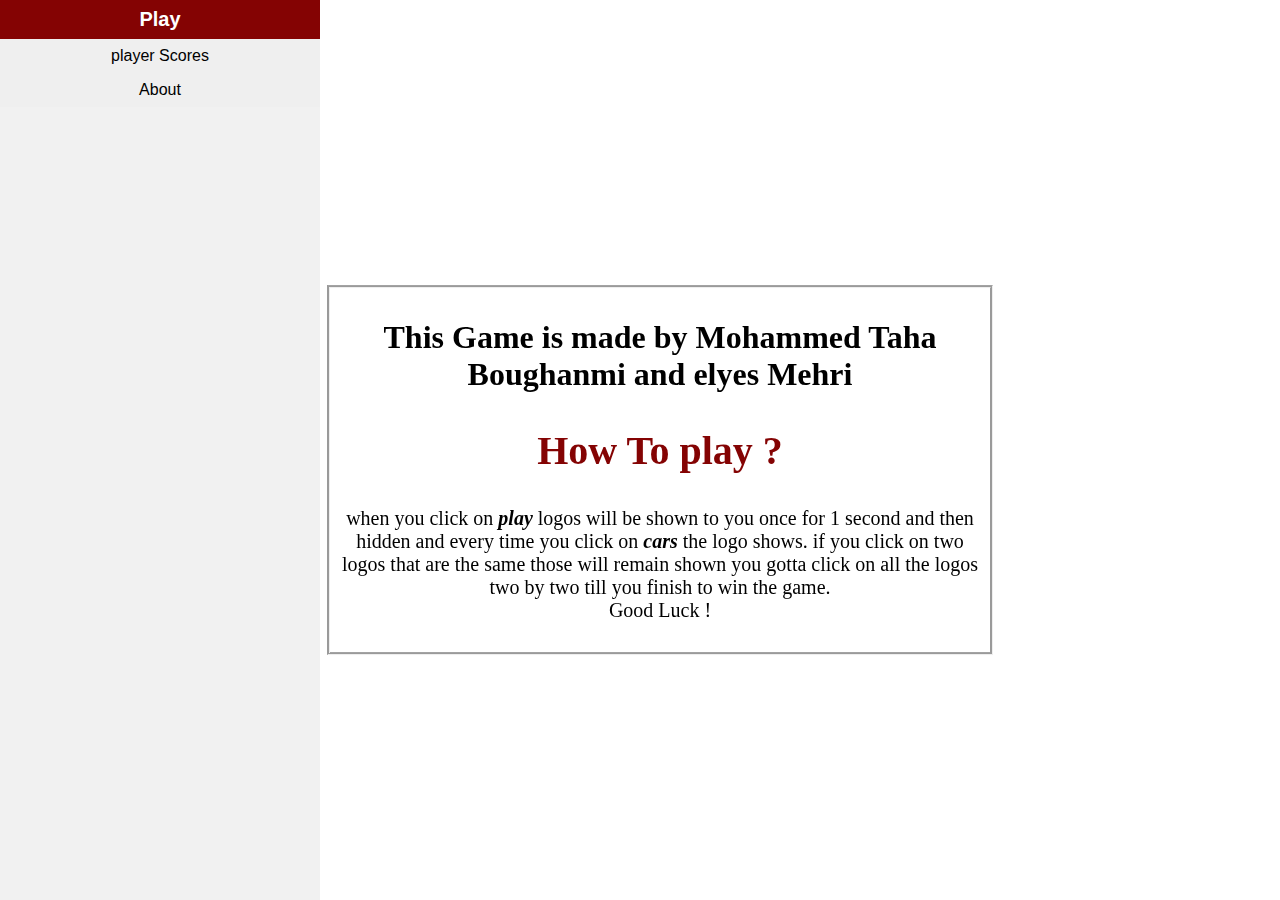
==== about.html @ 7bdbcdbe "ver 3" ====
<!DOCTYPE html>
<html lang="en">
  <head>
    <meta charset="UTF-8" />
    
    <meta name="viewport" content="width=device-width, initial-scale=1.0" />
    <link rel="stylesheet" href="style.css" />
    <script src="https://code.jquery.com/jquery-3.6.0.min.js"></script>
    <title>Flipping Game</title>
  </head>
  <body>
    <div class="left">
      <ul>
        <li><a id="play" href="index.html"><button class="play"><b>Play</b></button></a></li>
        <li><a href="playerScores.html"><button>player Scores</button></a></li>
        <li><a href="#about.html"><button>About</button></a></li>
     </ul>
      
    </div>
   <div class=" about"> 
<h1>This Game is made by Mohammed Taha Boughanmi and elyes Mehri</h1>
<h2>How To play ?</h2>
<p> when you click on <b><i>play</i></b>
logos will be shown to you once for 1 second and then hidden and every time you click on <b><i>cars</i></b> the logo shows.
if you click on two logos that are the same those will remain shown you gotta click on all the logos two by two till you finish to win the game. <br> Good Luck !</p>
   </div>
  </body>
  <script src="main.js"></script>
</html>
---- style.css ----
ul {
  list-style-type: none;
  top:0;
  left:0;
  margin: 0;
  padding: 0;
  width: 25%;
  background-color: #f1f1f1;
  height: 100%;
  position: fixed;
  overflow: auto;
  font-family: Helvetica;
}
li button{
  display: block;
  color: #000;
  padding: 8px 16px;
  text-decoration: none;
}
a{
  text-decoration: none;
}
li a:hover {
  background-color: #555;
  color: white;
}
.split {
  height: 100%;
  width: 75%;
  position: fixed;
  z-index: 1;
  top: 0;
  overflow-x: hidden;
  padding-top: 20px;
}
.left {
  top:0;
  left: 0;
  background-color: #111;
}
#stopWatch{
  color: #840303;
  background-color: #000;
  margin-top:200px;
  font-size:xx-large;
  justify-content: center;
  left:0;
  position: absolute;
  top: 50%;
  width: 100%;
  text-align: center;
  font-size: 80px;
}

.right {
  right: 0;
  background-color: rgb(255, 255, 255);
 
}
.centered {
  position: absolute;
  top: 50%;
  left: 50%;
  transform: translate(-50%, -50%);
  text-align: center;
}
td {
  border: 1px solid black;
  border-radius: 10px;
  width: 150px;
  height: 150px;
}
img {
  width: 90px;
}
button {
  background-color: none;
  border: none;
  display: inherit;
  font-size: 16px;
  width: 100%;
  padding-left: 0%;
}
button:hover {
  background-color: #840303;
  color: white;
  font-size: 20px;
}
#myVideo {
  width: 72em;
  padding:0;
  margin:0;
  position: fixed;
  right: 0;
  top:0;
  left: 25%;
}
.about {
  position: fixed;
  top: 50%;
  left: 50%;
  transform: translate(-50%, -50%);
  text-align: center;
  justify-content: center;
  width: 50%;
  border-style: groove;
  padding:10px;
  margin:20px;

  
}
h2{
color: #840303;
font-size:40px ;
}
p{
  font-size: 20px;
}
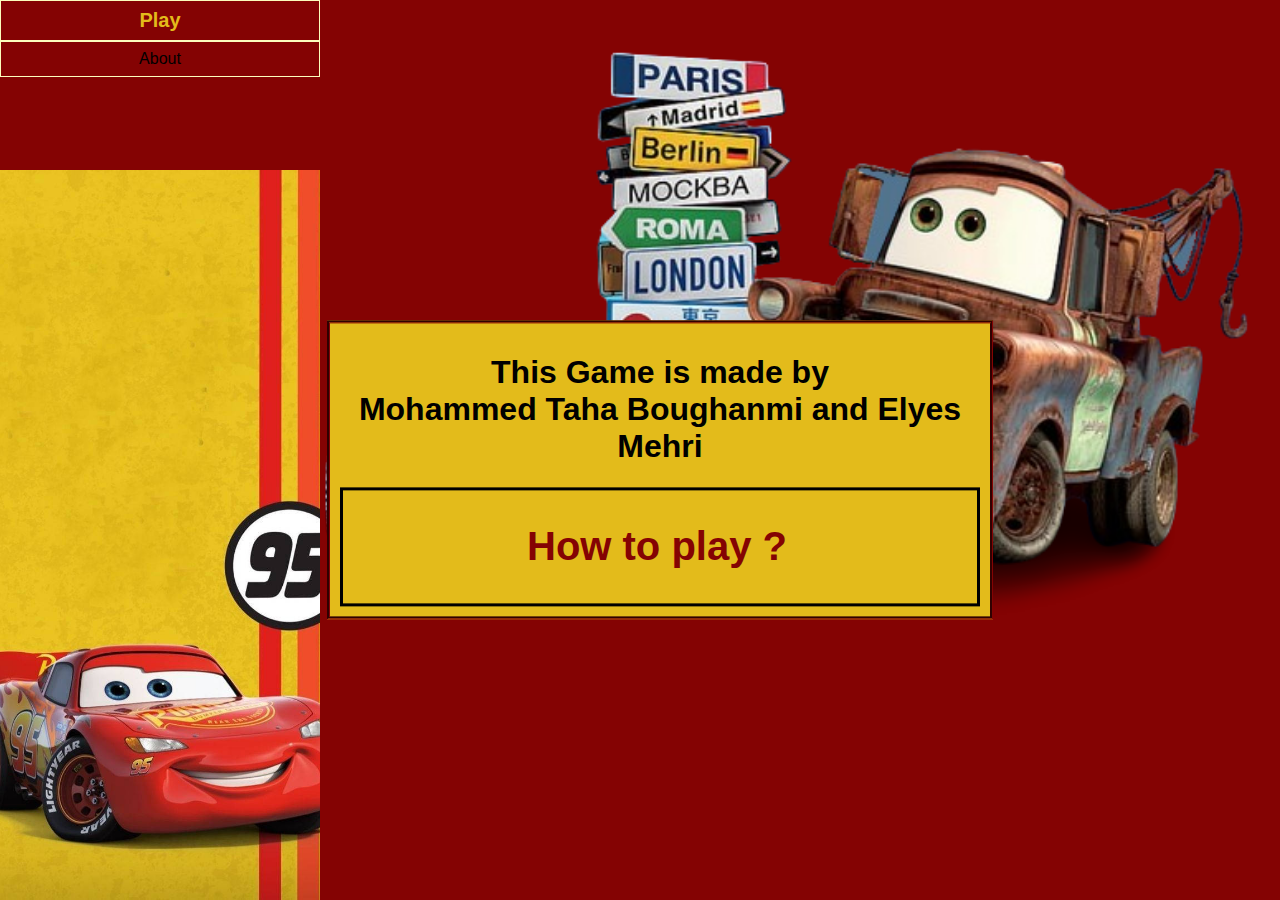
==== commit 154b187c: "Merge pull request #4 from TahaBoughanmi/main" ====
--- a/about.html
+++ b/about.html
@@ -12,17 +12,16 @@
     <div class="left">
       <ul>
         <li><a id="play" href="index.html"><button class="play"><b>Play</b></button></a></li>
-        <li><a href="playerScores.html"><button>player Scores</button></a></li>
         <li><a href="#about.html"><button>About</button></a></li>
      </ul>
       
     </div>
    <div class=" about"> 
-<h1>This Game is made by Mohammed Taha Boughanmi and elyes Mehri</h1>
-<h2>How To play ?</h2>
-<p> when you click on <b><i>play</i></b>
-logos will be shown to you once for 1 second and then hidden and every time you click on <b><i>cars</i></b> the logo shows.
-if you click on two logos that are the same those will remain shown you gotta click on all the logos two by two till you finish to win the game. <br> Good Luck !</p>
+<h1>This Game is made by <br>Mohammed Taha Boughanmi and Elyes Mehri</h1>
+<button class ="HTP"><h2>How to play ?</h2></button>
+<p class="PHTP"> when you click on <b><i>play</i></b>: <br>
+Logos will be shown to you once for 1 second and then hidden. <br> Every time you click on <b><i>cars</i></b> the logo shows.
+<br>If you click on two logos that are the same those will remain shown. <br> You gotta click on all the logos two by two till you finish to win the game. <br> Good Luck !</p>
    </div>
   </body>
   <script src="main.js"></script>
--- a/style.css
+++ b/style.css
@@ -1,28 +1,41 @@
+body {
+  background-color: #840303;
+  opacity: 1;
+  background-image: url("./Images/Background.png");
+  background-repeat: no-repeat;
+  background-position: right top;
+  background-size: 1100px auto;
+  font-family: Arial, Helvetica, sans-serif;
+}
 ul {
   list-style-type: none;
-  top:0;
-  left:0;
+  top: 0;
+  left: 0;
   margin: 0;
   padding: 0;
   width: 25%;
-  background-color: #f1f1f1;
+  background-color: transparent;
   height: 100%;
   position: fixed;
   overflow: auto;
   font-family: Helvetica;
+  background-color: #840303;
+  opacity: 1;
+  background-image: url("./Images/ulBackground.jpg");
+  background-repeat: no-repeat;
+  background-size: auto 730px;
+  background-position: bottom;
 }
-li button{
+li button {
   display: block;
   color: #000;
-  padding: 8px 16px;
+  padding: 8px 20px;
   text-decoration: none;
+  size: 30px;
+  border: 1px solid #fcfdbd;
 }
-a{
+a {
   text-decoration: none;
-}
-li a:hover {
-  background-color: #555;
-  color: white;
 }
 .split {
   height: 100%;
@@ -34,28 +47,15 @@
   padding-top: 20px;
 }
 .left {
-  top:0;
+  top: 0;
   left: 0;
-  background-color: #111;
+  background-color: transparent;
 }
-#stopWatch{
-  color: #840303;
-  background-color: #000;
-  margin-top:200px;
-  font-size:xx-large;
-  justify-content: center;
-  left:0;
-  position: absolute;
-  top: 50%;
-  width: 100%;
-  text-align: center;
-  font-size: 80px;
-}
-
 .right {
   right: 0;
-  background-color: rgb(255, 255, 255);
- 
+  background-color: #840303;
+  opacity: 1;
+  background-image: url("./Images/Background.jpg");
 }
 .centered {
   position: absolute;
@@ -63,19 +63,23 @@
   left: 50%;
   transform: translate(-50%, -50%);
   text-align: center;
+  background-color: transparent;
+  z-index: -1;
+  border-radius: 10px;
 }
 td {
   border: 1px solid black;
   border-radius: 10px;
   width: 150px;
   height: 150px;
+  background-color: #fcfdbd;
 }
 img {
   width: 90px;
 }
 button {
-  background-color: none;
-  border: none;
+  background-color: transparent;
+  border: solid black;
   display: inherit;
   font-size: 16px;
   width: 100%;
@@ -83,16 +87,16 @@
 }
 button:hover {
   background-color: #840303;
-  color: white;
+  color: rgba(227, 187, 27, 255);
   font-size: 20px;
 }
 #myVideo {
   width: 72em;
-  padding:0;
-  margin:0;
+  padding: 0;
+  margin: 0;
   position: fixed;
   right: 0;
-  top:0;
+  top: 0;
   left: 25%;
 }
 .about {
@@ -104,15 +108,25 @@
   justify-content: center;
   width: 50%;
   border-style: groove;
-  padding:10px;
-  margin:20px;
-
-  
+  padding: 10px;
+  margin: 20px;
+  background-color: rgba(227, 187, 27, 255);
+  border-color: #840303;
 }
-h2{
-color: #840303;
-font-size:40px ;
+h2 {
+  color: #840303;
+  font-size: 40px;
 }
-p{
+p {
   font-size: 20px;
 }
+.content {
+  position: fixed;
+  bottom: 0;
+  right: 0;
+  text-align: center;
+  background: rgba(0, 0, 0, 0.5);
+  color: #f1f1f1;
+  width: 72%;
+  padding: 20px;
+}
